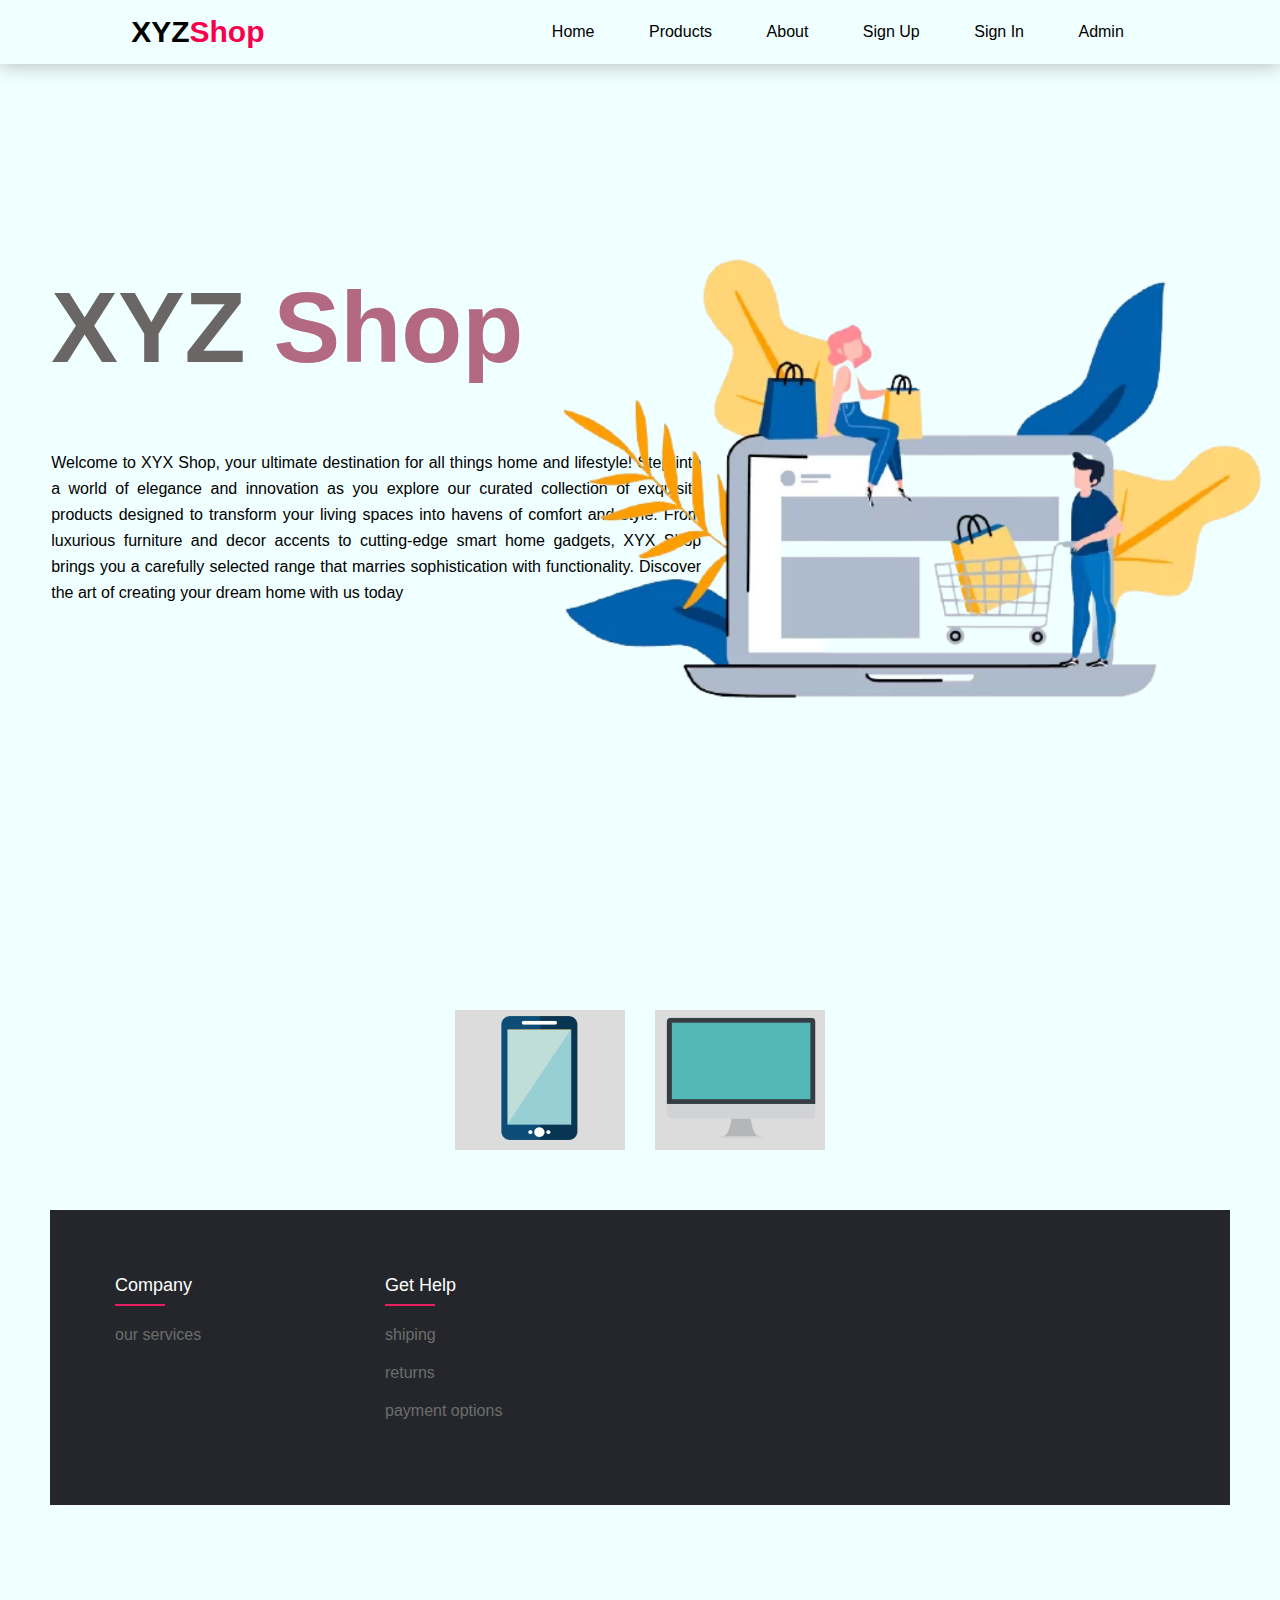
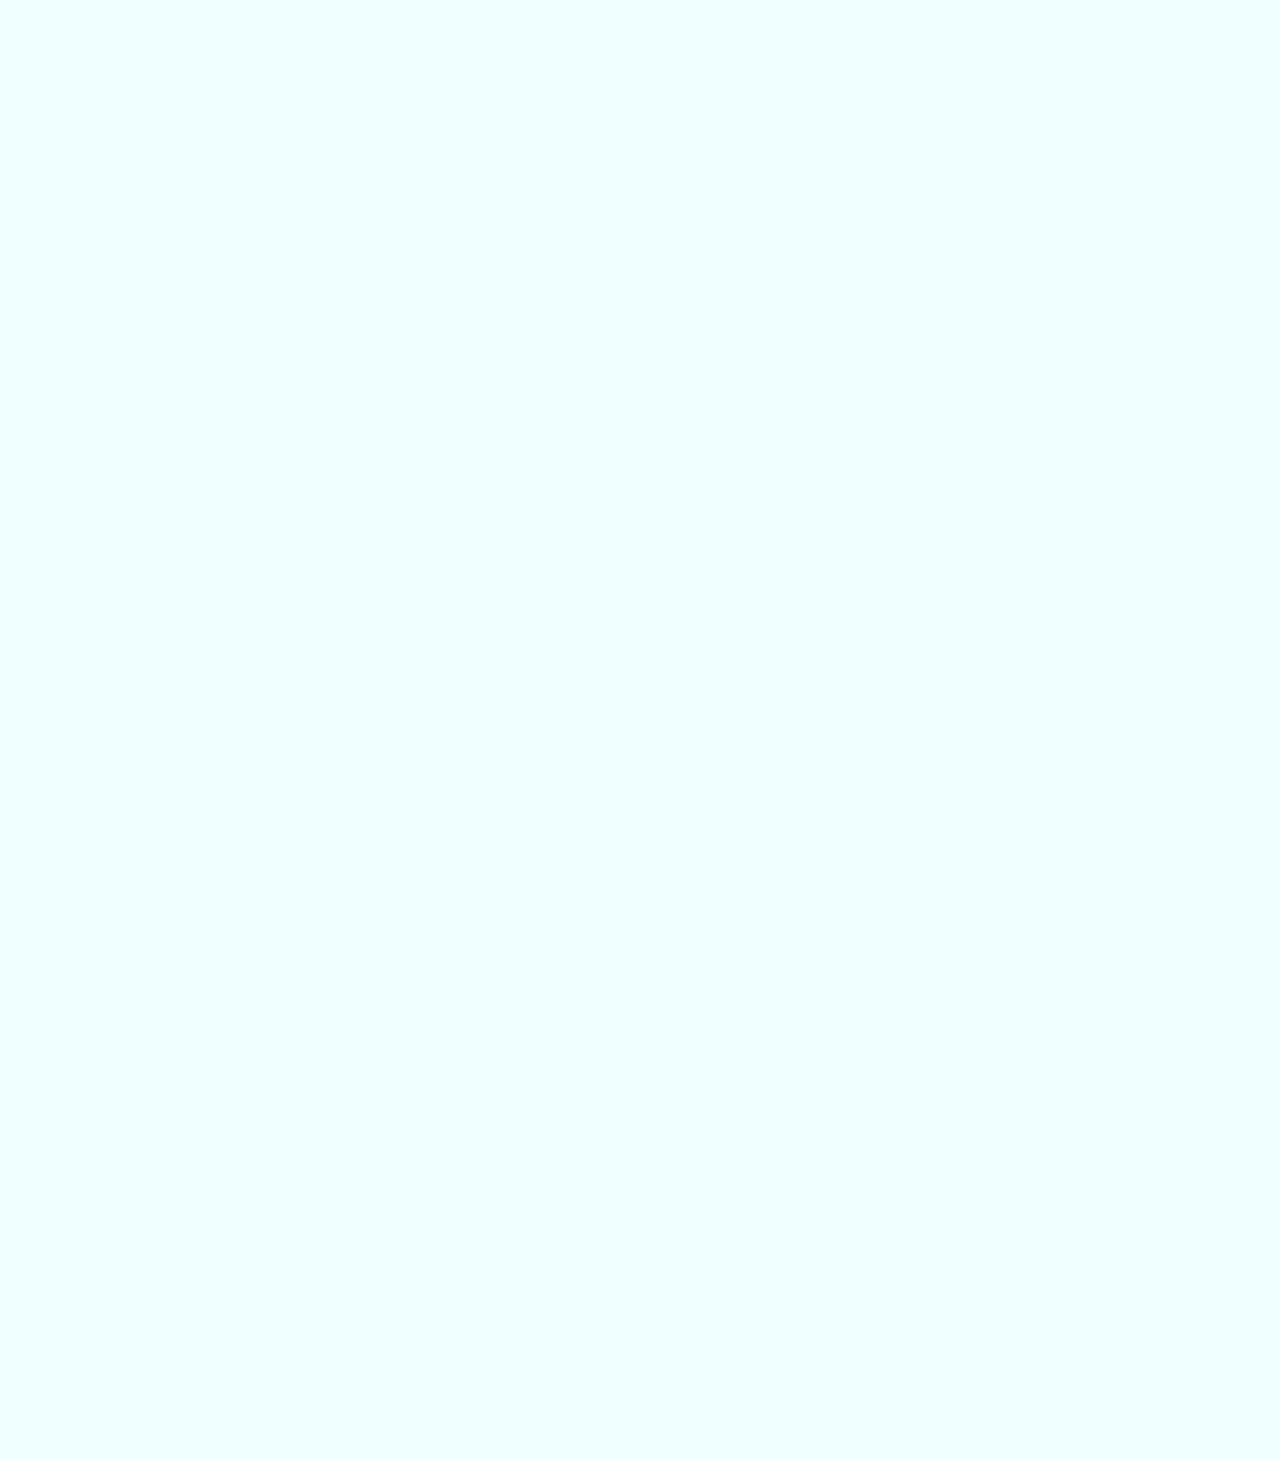
==== index.html @ abeab1d0 "Add files via upload" ====
<!DOCTYPE html>
<html lang="en">
<head>
    <meta charset="UTF-8">
    <meta name="viewport" content="width=device-width, initial-scale=1.0">
    <title>XYZ Shop</title>
    <link rel="stylesheet" href="css/style.css">
    <script src="java.js"></script>
</head>
<body>
    <section>
        <!--header-->
        <header>
            <a class="logo">XYZ<span>Shop</span></a>
            <ul>
                <li><a href="index.html">Home</a></li>
                <li><a href="Products.html">Products</a></li>
                <li><a href="about.html">About</a></li>
                <li><a href="SignUp.html">Sign Up</a></li>
                <li><a href="SignIn.html">Sign In</a></li>
                <li><a href="Adminlog.html">Admin</a></li>
            </ul>
        </header>

        <div class="texts">
            <h1>XYZ <span>Shop</span></h1>
            <p>
                Welcome to XYX Shop, your ultimate destination for all things home and lifestyle! Step into a world of elegance and innovation as you explore our curated collection of exquisite products designed to transform your living spaces into havens of comfort and style. From luxurious furniture and decor accents to cutting-edge smart home gadgets, XYX Shop brings you a carefully selected range that marries sophistication with functionality. Discover the art of creating your dream home with us today
                <!--Edited by grammerly-->
            </p>
        </div>

        <div class="background_image">
            <img src="image/bg image.png">
            <!--source:   https://www.nakshtechnologies.com/wp-content/uploads/2021/10/732-7329685_e-commerce-website-background-image-e-commerce-website-removebg-previ-->
        </div>

    </section>

    <!--about-->
    <div class="about">
        <div class="box">
            <div class="card">
             <a href="Products.html"><img src="image/mobile.png"></a>
            </div>
            <div class="card">
              <a href="Products.html"><img src="image/Computer.png"></a>  
            </div>
        </div>

        <!--footer-->

    <footer class="footer">
        <div class="main">
            <div class="row">
                <div class="footer_col">
                    <h4>Company</h4>
                    <ul>
                        <li><a href="support.html">our services</a></li>
                    </ul>
                </div>

                <div class="footer_col">
                    <h4>Get Help</h4>
                    <ul>
                        <li><a href="support.html">shiping</a></li>
                        <li><a href="support.html">returns</a></li>
                        <li><a href="support.html">payment options</a></li>
                    </ul>
                </div>
                <div class="footer_col">               
                </div>
            </div>
        </div>
    </footer>
    
</body>
</html>
---- css/style.css ----
body
{
    background-color: azure;
    overflow: visible;
}

*{
    margin: 0;
    padding: 0;
    box-sizing: border-box;
    font-family: sans-serif;
}

section{
    width: 100%;
    height: 100vh;
}

section header{
    display: flex;
    align-items: center;
    justify-content: space-around;
    box-shadow: 0 0 20px rgba(0,0,0,0.3);
}

section header .logo{
    font-size: 30px;
    color: black;
    text-decoration: none;
    font-weight: bold;
    margin: 15px 0;
}

section header .logo span{
    color: #f9004d;
}

h1 .logo1{
    font-size: 30px;
    color: black;
    text-decoration: none;
    font-weight: bold;
    margin: 15px 0;
}

h1 .logo1 span{
    color: #f9004d;
}

section header ul{
    display: inline-block;
    list-style: none;
}

section header ul li{
    display: inline-block;
    margin: 5px 5px;
    padding: 5px 20px;
}

section header ul li a{
    color: black;
    text-decoration: none;
}

section header ul li a:hover{
    color: #f9004d;
}

section header p{
    cursor: pointer;
    padding: 10px 25px;
    border: 1px solid #b36982;
    border-radius: 30px;
    transition: 0.3s;
}

section header p:hover{
    color: white;
    background: #b36982;
}

section .texts h1{
    position: absolute;
    top: 30%;
    left: 4%;
    font-size: 100px;
    color: #6a6666;
}

section .texts h1 span{
    color: #b36982;
}

section .texts p{
    width: 650px;
    position: absolute;
    top: 50%;
    left: 4%;
    line-height: 26px;
    text-align: justify;
}

section .background_image img{
    width: 750px;
    position: absolute;
    top: 25%;
    left: 40%;
    margin-left: 25px;
}

section .btn p{
    padding: 10px 25px;
    background: none;
    border: 2px solid #b36982;
    cursor: pointer;
}

.about{
    width: 100%;
    height: 240vh;
    padding: 50px;
}

.about .box{
    width: 100%;
    padding: 60px 0;
    display: flex;
    align-items: center;
    justify-content: center;
}

.about .box .card{
    width: 170px;
    height: auto;
    padding: 5px 10px;
    margin: 0 15px;
    background: gainsboro;
    border: 1px solid gainsboro;
    cursor: pointer;
    z-index: 1;
    transition: 0.3s;
}

.about .box .card:hover{
    box-shadow: 3px 5px 20px rgba(0,0,0,0.3);
    transform: scale(1.1);
    border-radius: 5px;
}

.about .box .card img{
    width: 150px;
}

.about .phones h1{
    font-size: 70px;
    display: flex;
    justify-content: center;
    align-items: center;
    margin: 35px 0;
}

.about .phone p{
    text-align: center;
    margin: 35px 0;
    color: gray;
    font-size: 25px;
}

.about .phone_box{
    width: 100%;
    display: grid;
    grid-template-columns: 1fr 1fr 1fr 1fr;
    grid-gap: 15px;
    padding-bottom: 15px;
}

.phone_box .phone_card{
    display: inline-block;
    box-sizing: border-box;
    background: #9d9d9d;
    width: 350px;
    height:600px;
    padding: 25px 25px;
    padding-bottom: 20px;
    text-align: center;
    border-radius: 10px;
    transition: 0.3s;
}

.phone_box .phone_card:hover{
    box-shadow: 5px 5px 5px rgba(0,0,0,0.6);
}

.phone .phone_box img{
    width: 250px;
    height: 300px;
    cursor: pointer;
    transition: 0.3s;
}

.phone .phone_box img:hover{
    transform: scale(1.1);
}

.phone_box .phone_card h1{
    font-size: 35px;
    color: gainsboro;
    margin: 15px 0;
}

.phone_box .phone_card p{
    color: white;
    margin: 25px 0;
    font-size: 17px;
}

.footer{
    background: #24262b;
    padding: 50px;
}

.footer .main{
    max-width: 1170px;
    margin: auto;
}

ul{
    list-style: none;
}

.row{
    display: flex;
    flex-wrap: wrap;
}

.footer_col{
    width: 25%;
    padding: 15px;
}

.footer_col h4{
    font-size: 18px;
    color: white;
    text-transform: capitalize;
    margin-bottom: 30px;
    font-weight: 500;
    position: relative;
}

.footer_col h4::before{
    content: '';
    position: absolute;
    left: 0;
    bottom: -10px;
    background: #e91e63;
    height: 2px;
    box-sizing: border-box;
    width: 50px;
}

.footer_col ul li{
    margin-bottom: 20px;
}

.footer_col ul li a{
    text-decoration: none;
    color: #6d6d6d;
    cursor: pointer;
}

.login-form {
    max-width: 400px;
    margin: 0 auto;
    background: #fff;
    padding: 20px;
    border-radius: 10px;
    box-shadow: 0 0 20px rgba(0, 0, 0, 0.3);
    margin-top: 50px;
}

.login-form label {
    display: block;
    margin-bottom: 8px;
}

.login-form input {
    width: 100%;
    padding: 8px;
    margin-bottom: 16px;
    border: 1px solid #ccc;
    border-radius: 4px;
    box-sizing: border-box;
}

.login-form button {
    background-color: #b36982;
    color: #fff;
    padding: 10px 15px;
    border: none;
    border-radius: 4px;
    cursor: pointer;
}

.login-form button:hover {
    background-color: #f9004d;
}

section {
    text-align: center;
}

.admin-content{
    margin:3%;
    padding: 2%;
}

.admin-login-btn {
    margin-top: 4%;
    padding: 10px 20px;
    background-color: #b36982;
    color: #fff;
    border: none;
    border-radius: 4px;
    font-size: 16px;
    cursor: pointer;
}

.admin-login-btn:hover {
    background-color: #f9004d;
}
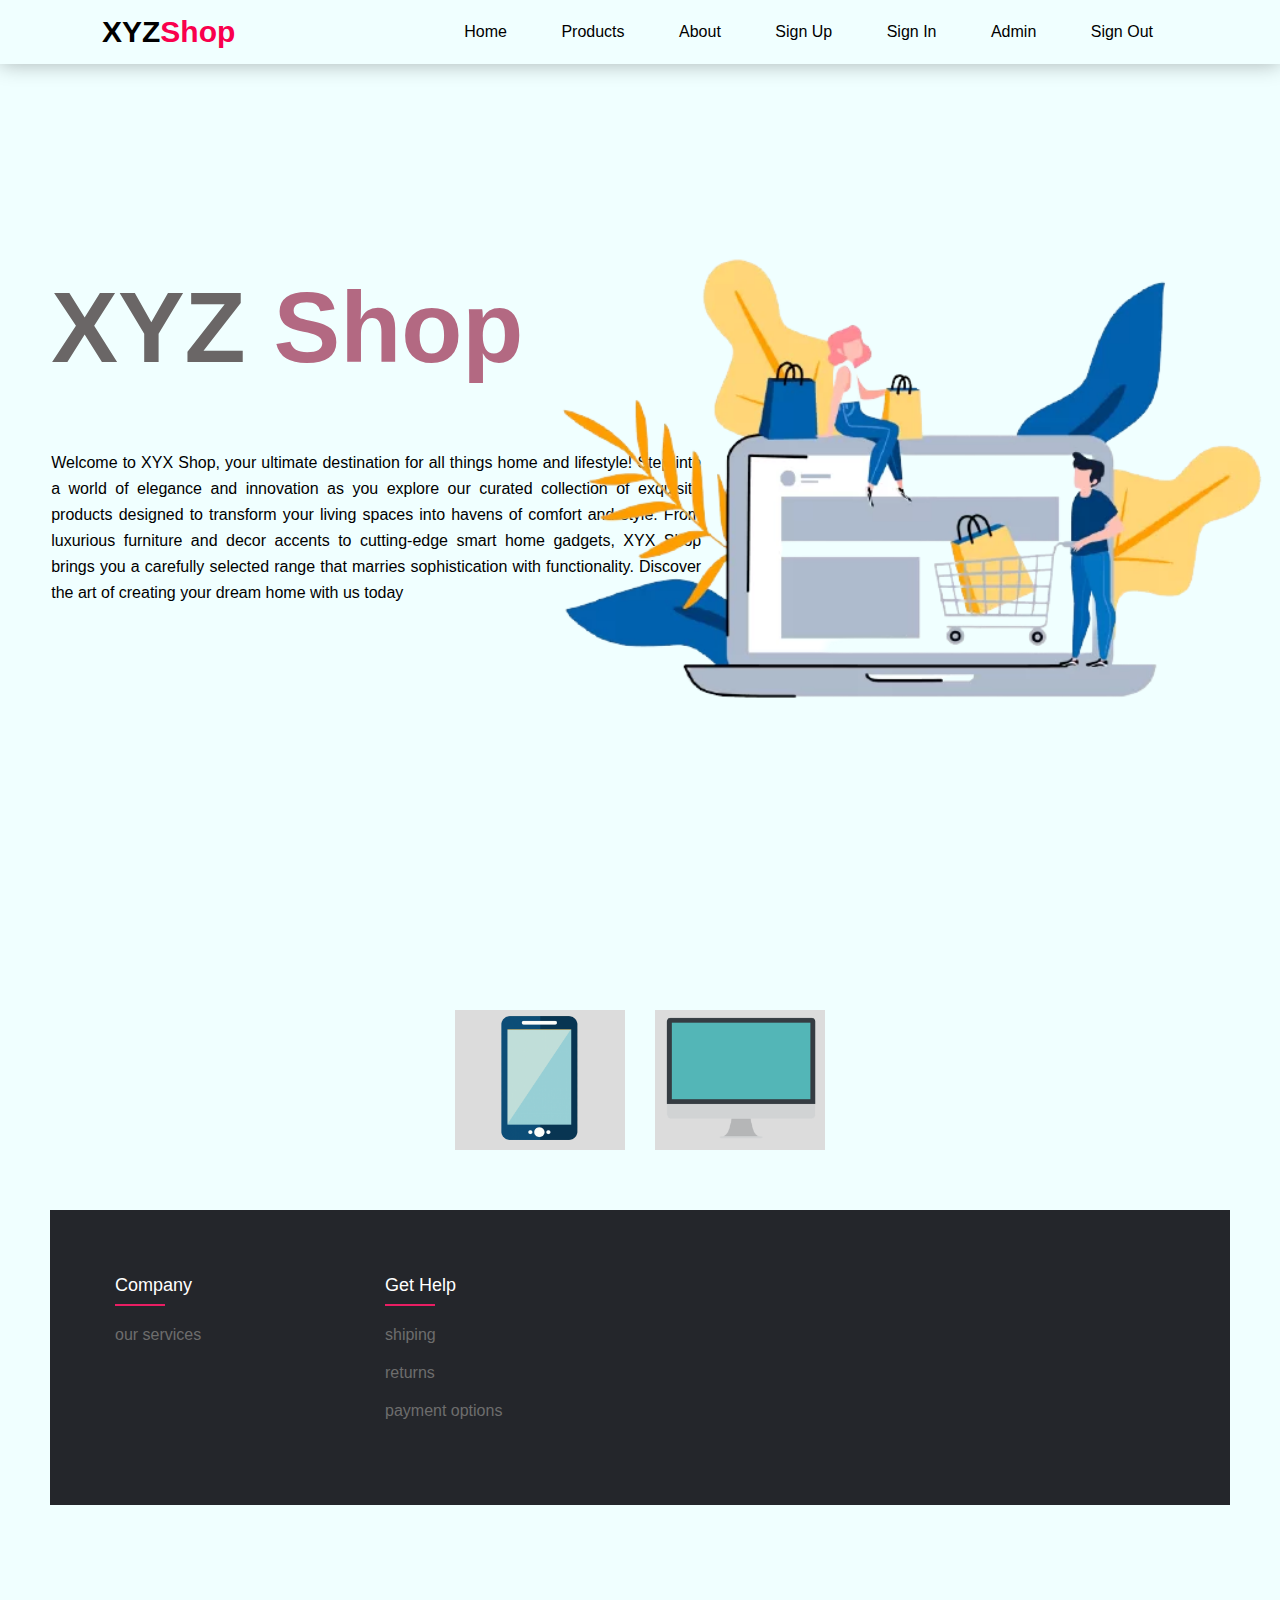
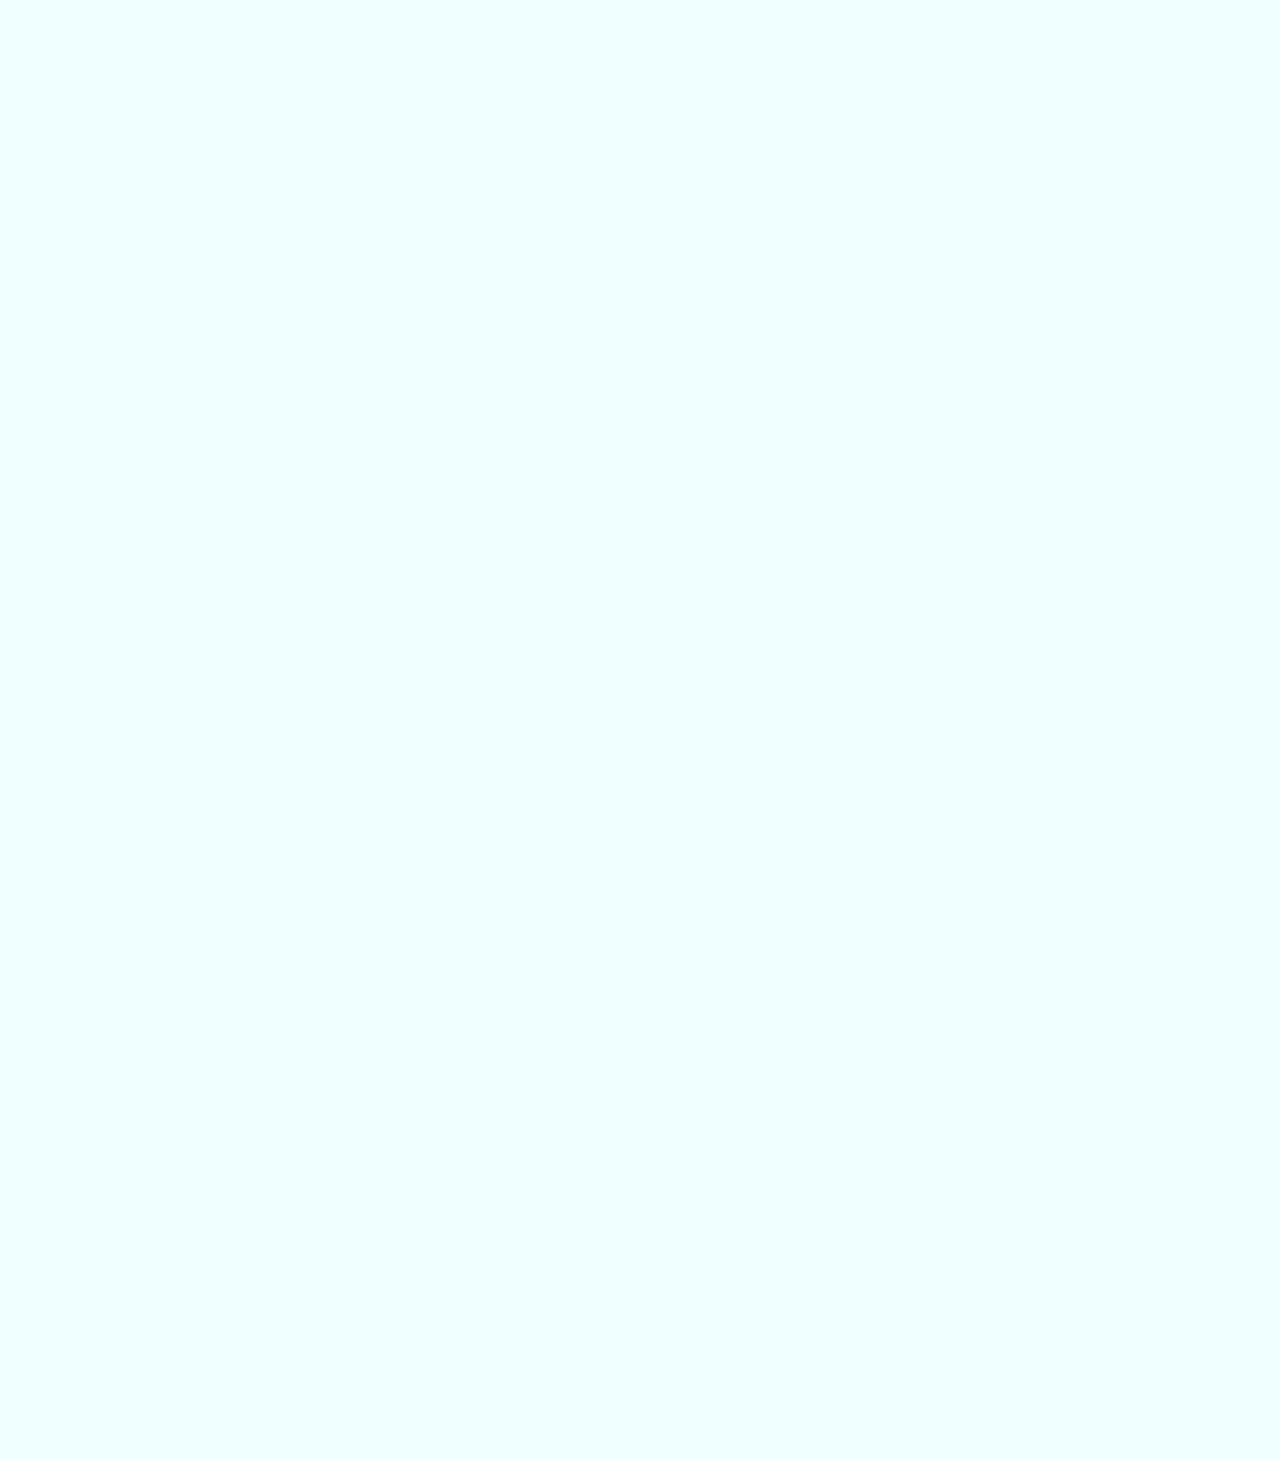
==== commit 4a5f1ff1: "Add files via upload" ====
--- a/index.html
+++ b/index.html
@@ -14,11 +14,12 @@
             <a class="logo">XYZ<span>Shop</span></a>
             <ul>
                 <li><a href="index.html">Home</a></li>
-                <li><a href="Products.html">Products</a></li>
+                <li><a href="Products.php">Products</a></li>
                 <li><a href="about.html">About</a></li>
                 <li><a href="SignUp.html">Sign Up</a></li>
                 <li><a href="SignIn.html">Sign In</a></li>
                 <li><a href="Adminlog.html">Admin</a></li>
+                <li><a href="logout.php">Sign Out</a></li>
             </ul>
         </header>
 
